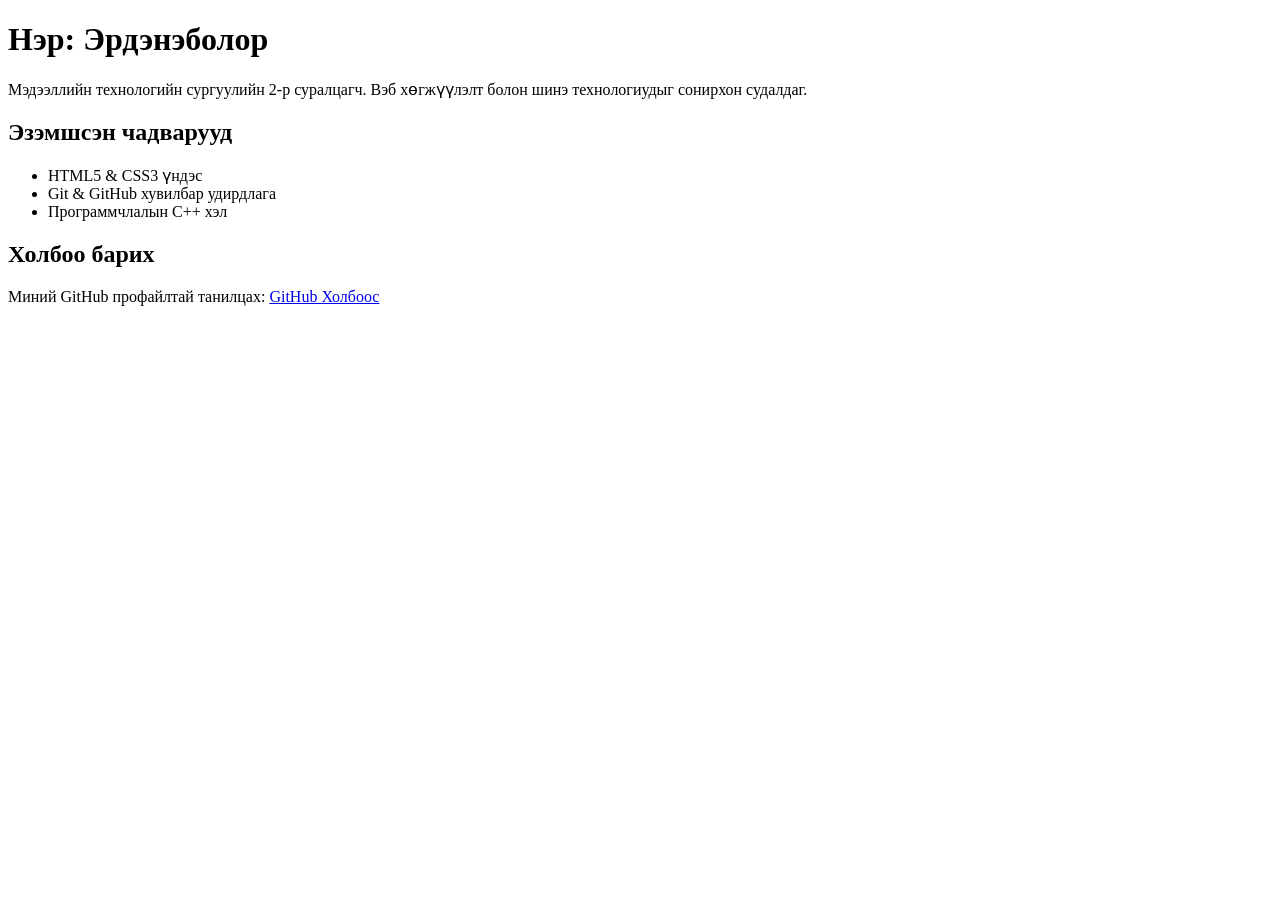
==== index.html @ 29f39f6f "Initial commit: Add CV index.html" ====
<!DOCTYPE html>
<html lang="mn">
<head>
    <meta charset="UTF-8">
    <title>Миний товч CV</title>
</head>

<body>

    <h1>Нэр: Эрдэнэболор</h1>

    <p>
        Мэдээллийн технологийн сургуулийн 2-р суралцагч.
        Вэб хөгжүүлэлт болон шинэ технологиудыг сонирхон судалдаг.
    </p>

    <h2>Эзэмшсэн чадварууд</h2>

    <ul>
        <li>HTML5 & CSS3 үндэс</li>
        <li>Git & GitHub хувилбар удирдлага</li>
        <li>Программчлалын C++ хэл</li>
    </ul>

    <h2>Холбоо барих</h2>

    <p>
        Миний GitHub профайлтай танилцах:
        <a href="https://github.com/erdenebolor08">
            GitHub Холбоос
        </a>
    </p>

</body>
</html>
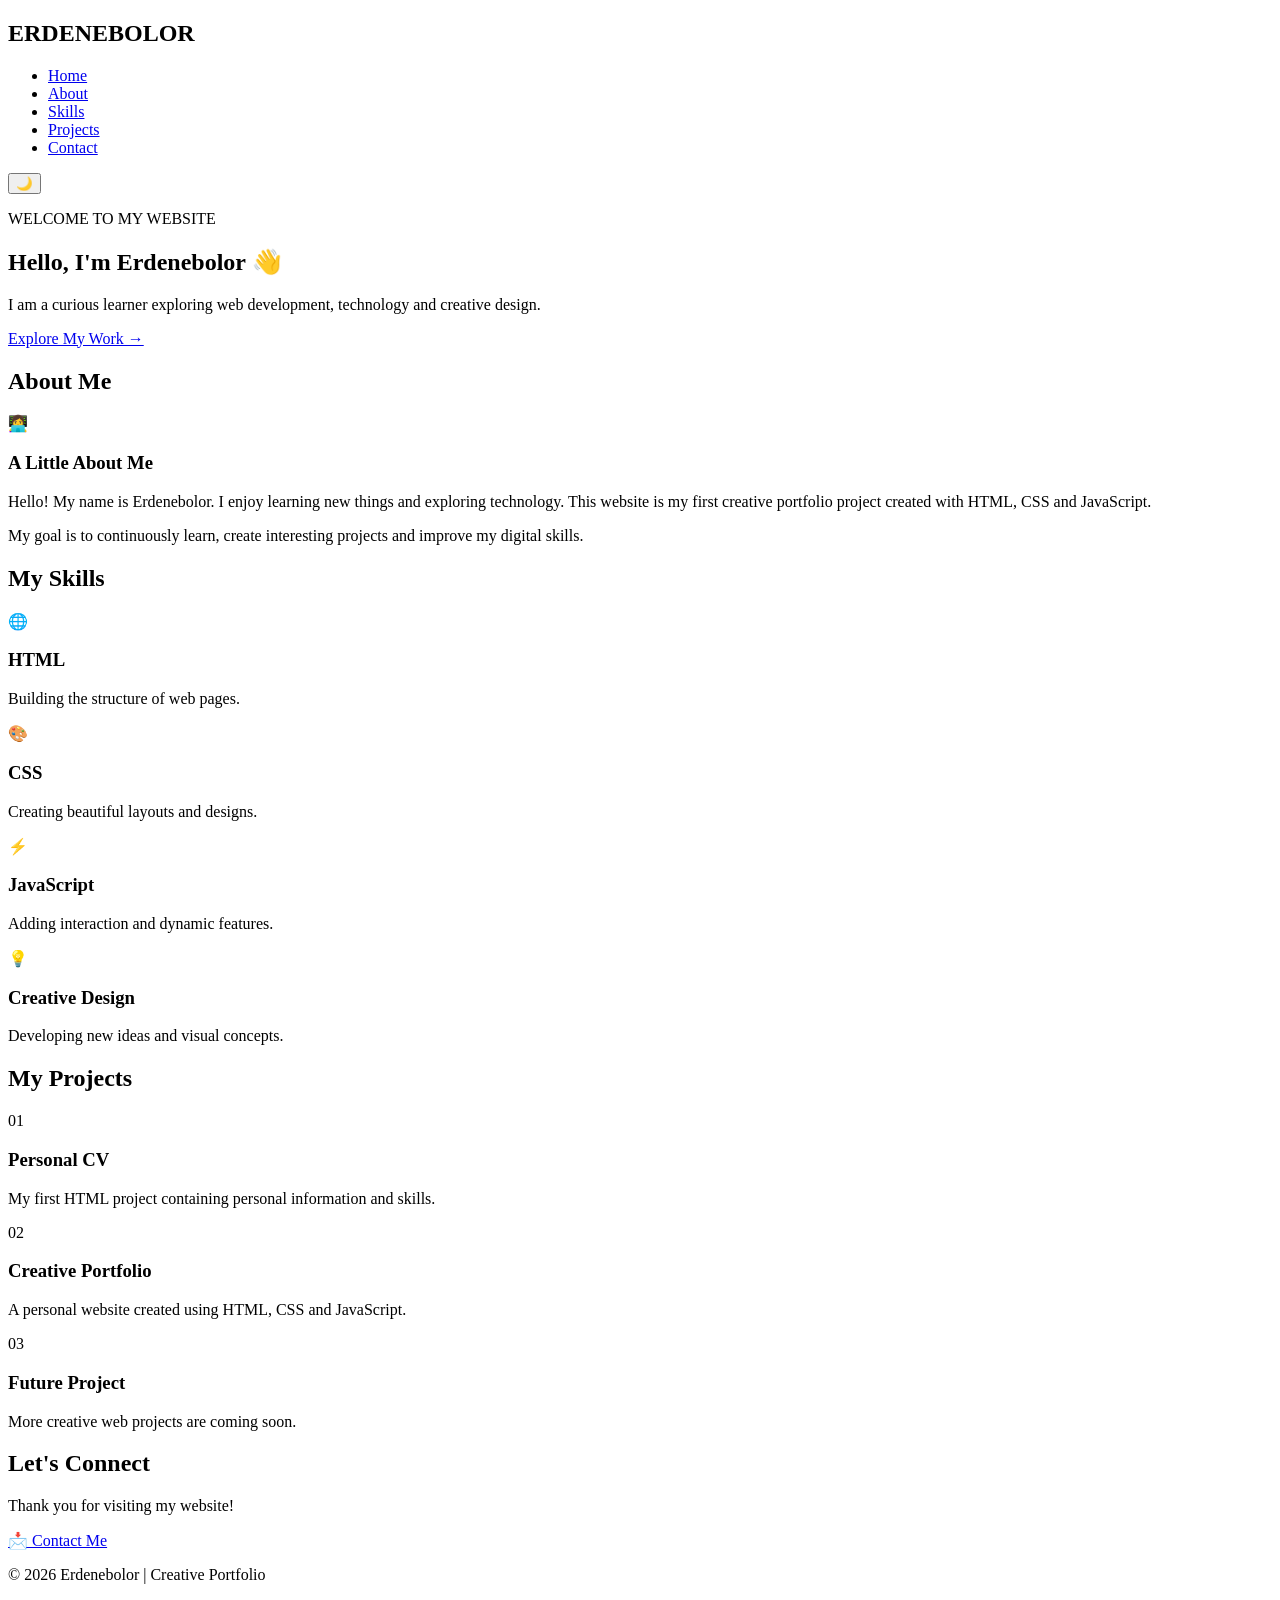
==== commit e61c2248: "Complete Lab02 student form" ====
--- a/index.html
+++ b/index.html
@@ -1,35 +1,176 @@
 <!DOCTYPE html>
-<html lang="mn">
+<html lang="en">
 <head>
     <meta charset="UTF-8">
-    <title>Миний товч CV</title>
+    <meta name="viewport" content="width=device-width, initial-scale=1.0">
+    <title>Erdenebolor | Creative Portfolio</title>
+
+    <link rel="stylesheet" href="style.css">
 </head>
 
 <body>
 
-    <h1>Нэр: Эрдэнэболор</h1>
+    <header>
+        <nav class="navbar">
+            <h2 class="logo">ERDENEBOLOR</h2>
 
-    <p>
-        Мэдээллийн технологийн сургуулийн 2-р суралцагч.
-        Вэб хөгжүүлэлт болон шинэ технологиудыг сонирхон судалдаг.
-    </p>
+            <ul class="nav-links">
+                <li><a href="#home">Home</a></li>
+                <li><a href="#about">About</a></li>
+                <li><a href="#skills">Skills</a></li>
+                <li><a href="#projects">Projects</a></li>
+                <li><a href="#contact">Contact</a></li>
+            </ul>
 
-    <h2>Эзэмшсэн чадварууд</h2>
+            <button id="themeButton">🌙</button>
+        </nav>
+    </header>
 
-    <ul>
-        <li>HTML5 & CSS3 үндэс</li>
-        <li>Git & GitHub хувилбар удирдлага</li>
-        <li>Программчлалын C++ хэл</li>
-    </ul>
 
-    <h2>Холбоо барих</h2>
+    <main>
 
-    <p>
-        Миний GitHub профайлтай танилцах:
-        <a href="https://github.com/erdenebolor08">
-            GitHub Холбоос
-        </a>
-    </p>
+        <!-- HOME -->
+        <section id="home" class="hero">
+            <div class="hero-text">
+                <p class="small-title">WELCOME TO MY WEBSITE</p>
+
+                <h1>
+                    Hello, I'm
+                    <span>Erdenebolor</span> 👋
+                </h1>
+
+                <p class="description">
+                    I am a curious learner exploring web development,
+                    technology and creative design.
+                </p>
+
+                <a href="#projects" class="main-button">
+                    Explore My Work →
+                </a>
+            </div>
+        </section>
+
+
+        <!-- ABOUT -->
+        <section id="about" class="section">
+            <h2>About Me</h2>
+
+            <div class="about-card">
+                <div class="about-icon">👩‍💻</div>
+
+                <div>
+                    <h3>A Little About Me</h3>
+
+                    <p>
+                        Hello! My name is Erdenebolor.
+                        I enjoy learning new things and exploring
+                        technology. This website is my first creative
+                        portfolio project created with HTML, CSS and
+                        JavaScript.
+                    </p>
+
+                    <p>
+                        My goal is to continuously learn, create
+                        interesting projects and improve my digital skills.
+                    </p>
+                </div>
+            </div>
+        </section>
+
+
+        <!-- SKILLS -->
+        <section id="skills" class="section">
+            <h2>My Skills</h2>
+
+            <div class="skills-container">
+
+                <div class="skill-card">
+                    <div class="skill-icon">🌐</div>
+                    <h3>HTML</h3>
+                    <p>Building the structure of web pages.</p>
+                </div>
+
+                <div class="skill-card">
+                    <div class="skill-icon">🎨</div>
+                    <h3>CSS</h3>
+                    <p>Creating beautiful layouts and designs.</p>
+                </div>
+
+                <div class="skill-card">
+                    <div class="skill-icon">⚡</div>
+                    <h3>JavaScript</h3>
+                    <p>Adding interaction and dynamic features.</p>
+                </div>
+
+                <div class="skill-card">
+                    <div class="skill-icon">💡</div>
+                    <h3>Creative Design</h3>
+                    <p>Developing new ideas and visual concepts.</p>
+                </div>
+
+            </div>
+        </section>
+
+
+        <!-- PROJECTS -->
+        <section id="projects" class="section">
+            <h2>My Projects</h2>
+
+            <div class="projects-container">
+
+                <div class="project-card">
+                    <span>01</span>
+                    <h3>Personal CV</h3>
+                    <p>
+                        My first HTML project containing
+                        personal information and skills.
+                    </p>
+                </div>
+
+                <div class="project-card">
+                    <span>02</span>
+                    <h3>Creative Portfolio</h3>
+                    <p>
+                        A personal website created using
+                        HTML, CSS and JavaScript.
+                    </p>
+                </div>
+
+                <div class="project-card">
+                    <span>03</span>
+                    <h3>Future Project</h3>
+                    <p>
+                        More creative web projects
+                        are coming soon.
+                    </p>
+                </div>
+
+            </div>
+        </section>
+
+
+        <!-- CONTACT -->
+        <section id="contact" class="section contact">
+            <h2>Let's Connect</h2>
+
+            <p>
+                Thank you for visiting my website!
+            </p>
+
+            <a href="mailto:erdenebolor@gmail.com" class="main-button">
+                📩 Contact Me
+            </a>
+        </section>
+
+    </main>
+
+
+    <footer>
+        <p>© 2026 Erdenebolor | Creative Portfolio</p>
+    </footer>
+
+
+    <script src="script.js"></script>
 
 </body>
 </html>
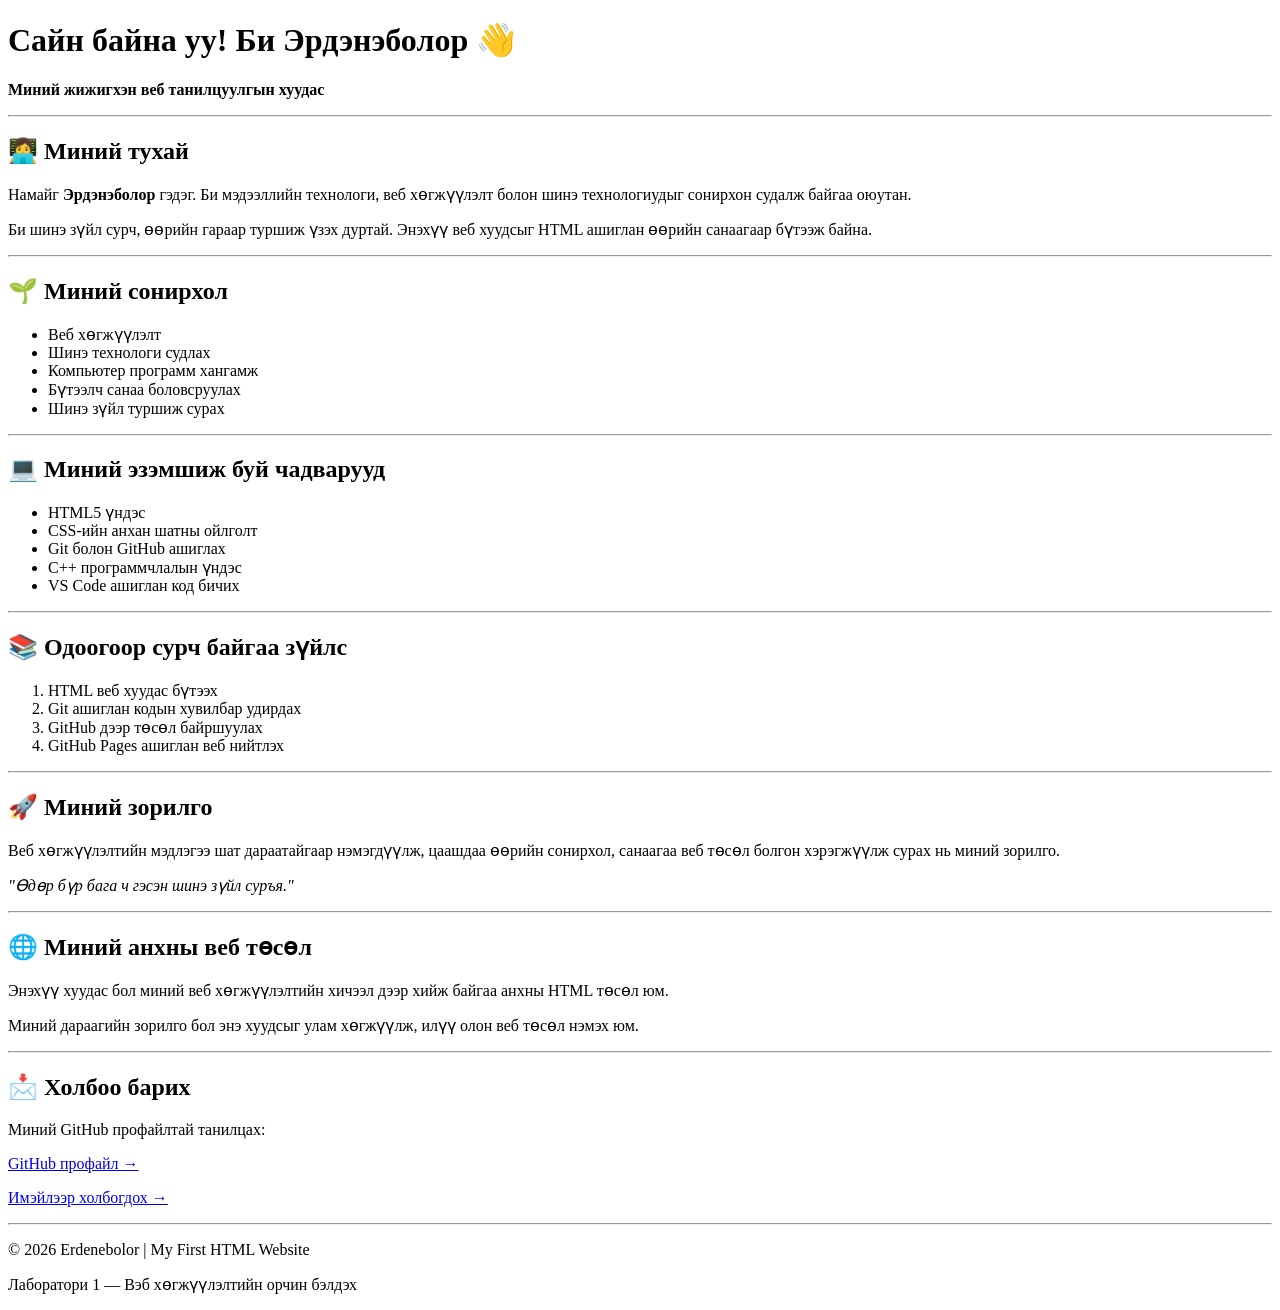
==== commit 3adf1d1d: "Update personal HTML page" ====
--- a/index.html
+++ b/index.html
@@ -1,176 +1,173 @@
 <!DOCTYPE html>
-<html lang="en">
+<html lang="mn">
 <head>
     <meta charset="UTF-8">
     <meta name="viewport" content="width=device-width, initial-scale=1.0">
-    <title>Erdenebolor | Creative Portfolio</title>
-
-    <link rel="stylesheet" href="style.css">
+    <title>Эрдэнэболор | Миний танилцуулга</title>
 </head>
 
 <body>
 
     <header>
-        <nav class="navbar">
-            <h2 class="logo">ERDENEBOLOR</h2>
+        <h1>Сайн байна уу! Би Эрдэнэболор 👋</h1>
 
-            <ul class="nav-links">
-                <li><a href="#home">Home</a></li>
-                <li><a href="#about">About</a></li>
-                <li><a href="#skills">Skills</a></li>
-                <li><a href="#projects">Projects</a></li>
-                <li><a href="#contact">Contact</a></li>
-            </ul>
+        <p>
+            <strong>Миний жижигхэн веб танилцуулгын хуудас</strong>
+        </p>
 
-            <button id="themeButton">🌙</button>
-        </nav>
+        <hr>
     </header>
 
 
     <main>
 
-        <!-- HOME -->
-        <section id="home" class="hero">
-            <div class="hero-text">
-                <p class="small-title">WELCOME TO MY WEBSITE</p>
+        <!-- Миний тухай -->
+        <section>
+            <h2>👩‍💻 Миний тухай</h2>
 
-                <h1>
-                    Hello, I'm
-                    <span>Erdenebolor</span> 👋
-                </h1>
+            <p>
+                Намайг <strong>Эрдэнэболор</strong> гэдэг.
+                Би мэдээллийн технологи, веб хөгжүүлэлт болон
+                шинэ технологиудыг сонирхон судалж байгаа оюутан.
+            </p>
 
-                <p class="description">
-                    I am a curious learner exploring web development,
-                    technology and creative design.
-                </p>
-
-                <a href="#projects" class="main-button">
-                    Explore My Work →
-                </a>
-            </div>
+            <p>
+                Би шинэ зүйл сурч, өөрийн гараар туршиж үзэх дуртай.
+                Энэхүү веб хуудсыг HTML ашиглан өөрийн санаагаар
+                бүтээж байна.
+            </p>
         </section>
 
 
-        <!-- ABOUT -->
-        <section id="about" class="section">
-            <h2>About Me</h2>
+        <hr>
 
-            <div class="about-card">
-                <div class="about-icon">👩‍💻</div>
 
-                <div>
-                    <h3>A Little About Me</h3>
+        <!-- Сонирхол -->
+        <section>
+            <h2>🌱 Миний сонирхол</h2>
 
-                    <p>
-                        Hello! My name is Erdenebolor.
-                        I enjoy learning new things and exploring
-                        technology. This website is my first creative
-                        portfolio project created with HTML, CSS and
-                        JavaScript.
-                    </p>
-
-                    <p>
-                        My goal is to continuously learn, create
-                        interesting projects and improve my digital skills.
-                    </p>
-                </div>
-            </div>
+            <ul>
+                <li>Веб хөгжүүлэлт</li>
+                <li>Шинэ технологи судлах</li>
+                <li>Компьютер программ хангамж</li>
+                <li>Бүтээлч санаа боловсруулах</li>
+                <li>Шинэ зүйл туршиж сурах</li>
+            </ul>
         </section>
 
 
-        <!-- SKILLS -->
-        <section id="skills" class="section">
-            <h2>My Skills</h2>
+        <hr>
 
-            <div class="skills-container">
 
-                <div class="skill-card">
-                    <div class="skill-icon">🌐</div>
-                    <h3>HTML</h3>
-                    <p>Building the structure of web pages.</p>
-                </div>
+        <!-- Чадвар -->
+        <section>
+            <h2>💻 Миний эзэмшиж буй чадварууд</h2>
 
-                <div class="skill-card">
-                    <div class="skill-icon">🎨</div>
-                    <h3>CSS</h3>
-                    <p>Creating beautiful layouts and designs.</p>
-                </div>
-
-                <div class="skill-card">
-                    <div class="skill-icon">⚡</div>
-                    <h3>JavaScript</h3>
-                    <p>Adding interaction and dynamic features.</p>
-                </div>
-
-                <div class="skill-card">
-                    <div class="skill-icon">💡</div>
-                    <h3>Creative Design</h3>
-                    <p>Developing new ideas and visual concepts.</p>
-                </div>
-
-            </div>
+            <ul>
+                <li>HTML5 үндэс</li>
+                <li>CSS-ийн анхан шатны ойлголт</li>
+                <li>Git болон GitHub ашиглах</li>
+                <li>C++ программчлалын үндэс</li>
+                <li>VS Code ашиглан код бичих</li>
+            </ul>
         </section>
 
 
-        <!-- PROJECTS -->
-        <section id="projects" class="section">
-            <h2>My Projects</h2>
+        <hr>
 
-            <div class="projects-container">
 
-                <div class="project-card">
-                    <span>01</span>
-                    <h3>Personal CV</h3>
-                    <p>
-                        My first HTML project containing
-                        personal information and skills.
-                    </p>
-                </div>
+        <!-- Сурч байгаа зүйл -->
+        <section>
+            <h2>📚 Одоогоор сурч байгаа зүйлс</h2>
 
-                <div class="project-card">
-                    <span>02</span>
-                    <h3>Creative Portfolio</h3>
-                    <p>
-                        A personal website created using
-                        HTML, CSS and JavaScript.
-                    </p>
-                </div>
-
-                <div class="project-card">
-                    <span>03</span>
-                    <h3>Future Project</h3>
-                    <p>
-                        More creative web projects
-                        are coming soon.
-                    </p>
-                </div>
-
-            </div>
+            <ol>
+                <li>HTML веб хуудас бүтээх</li>
+                <li>Git ашиглан кодын хувилбар удирдах</li>
+                <li>GitHub дээр төсөл байршуулах</li>
+                <li>GitHub Pages ашиглан веб нийтлэх</li>
+            </ol>
         </section>
 
 
-        <!-- CONTACT -->
-        <section id="contact" class="section contact">
-            <h2>Let's Connect</h2>
+        <hr>
+
+
+        <!-- Миний зорилго -->
+        <section>
+            <h2>🚀 Миний зорилго</h2>
 
             <p>
-                Thank you for visiting my website!
+                Веб хөгжүүлэлтийн мэдлэгээ шат дараатайгаар нэмэгдүүлж,
+                цаашдаа өөрийн сонирхол, санаагаа веб төсөл болгон
+                хэрэгжүүлж сурах нь миний зорилго.
             </p>
 
-            <a href="mailto:erdenebolor@gmail.com" class="main-button">
-                📩 Contact Me
-            </a>
+            <p>
+                <em>
+                    "Өдөр бүр бага ч гэсэн шинэ зүйл суръя."
+                </em>
+            </p>
+        </section>
+
+
+        <hr>
+
+
+        <!-- Миний анхны төсөл -->
+        <section>
+            <h2>🌐 Миний анхны веб төсөл</h2>
+
+            <p>
+                Энэхүү хуудас бол миний веб хөгжүүлэлтийн
+                хичээл дээр хийж байгаа анхны HTML төсөл юм.
+            </p>
+
+            <p>
+                Миний дараагийн зорилго бол энэ хуудсыг улам
+                хөгжүүлж, илүү олон веб төсөл нэмэх юм.
+            </p>
+        </section>
+
+
+        <hr>
+
+
+        <!-- Холбоо барих -->
+        <section>
+            <h2>📩 Холбоо барих</h2>
+
+            <p>
+                Миний GitHub профайлтай танилцах:
+            </p>
+
+            <p>
+                <a href="https://github.com/erdenebolor08" target="_blank">
+                    GitHub профайл →
+                </a>
+            </p>
+
+            <p>
+                <a href="mailto:erdenebolor@gmail.com">
+                    Имэйлээр холбогдох →
+                </a>
+            </p>
         </section>
 
     </main>
 
 
-    <footer>
-        <p>© 2026 Erdenebolor | Creative Portfolio</p>
-    </footer>
+    <hr>
 
 
-    <script src="script.js"></script>
+    <footer>
+        <p>
+            © 2026 Erdenebolor | My First HTML Website
+        </p>
+
+        <p>
+            Лаборатори 1 — Вэб хөгжүүлэлтийн орчин бэлдэх
+        </p>
+    </footer>
 
 </body>
 </html>
